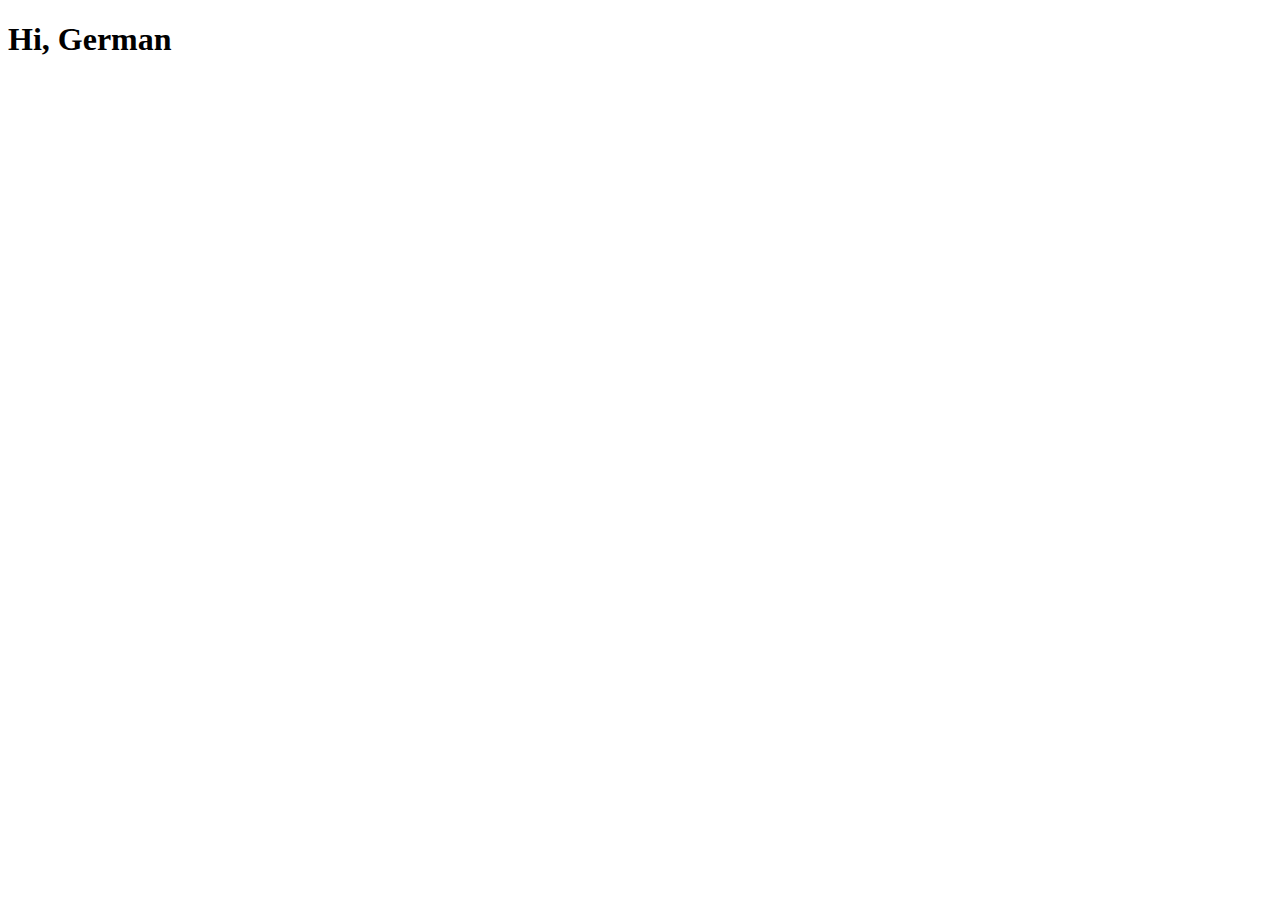
==== site/index.html @ 71efe4de "add site folder" ====
<!DOCTYPE html>
<html lang="en">
<head>
    <meta charset="UTF-8">
    <meta name="viewport" content="width=device-width, initial-scale=1.0">
    <title>Document</title>
</head>
<body>
    <h1>Hi, German</h1>
</body>
</html>
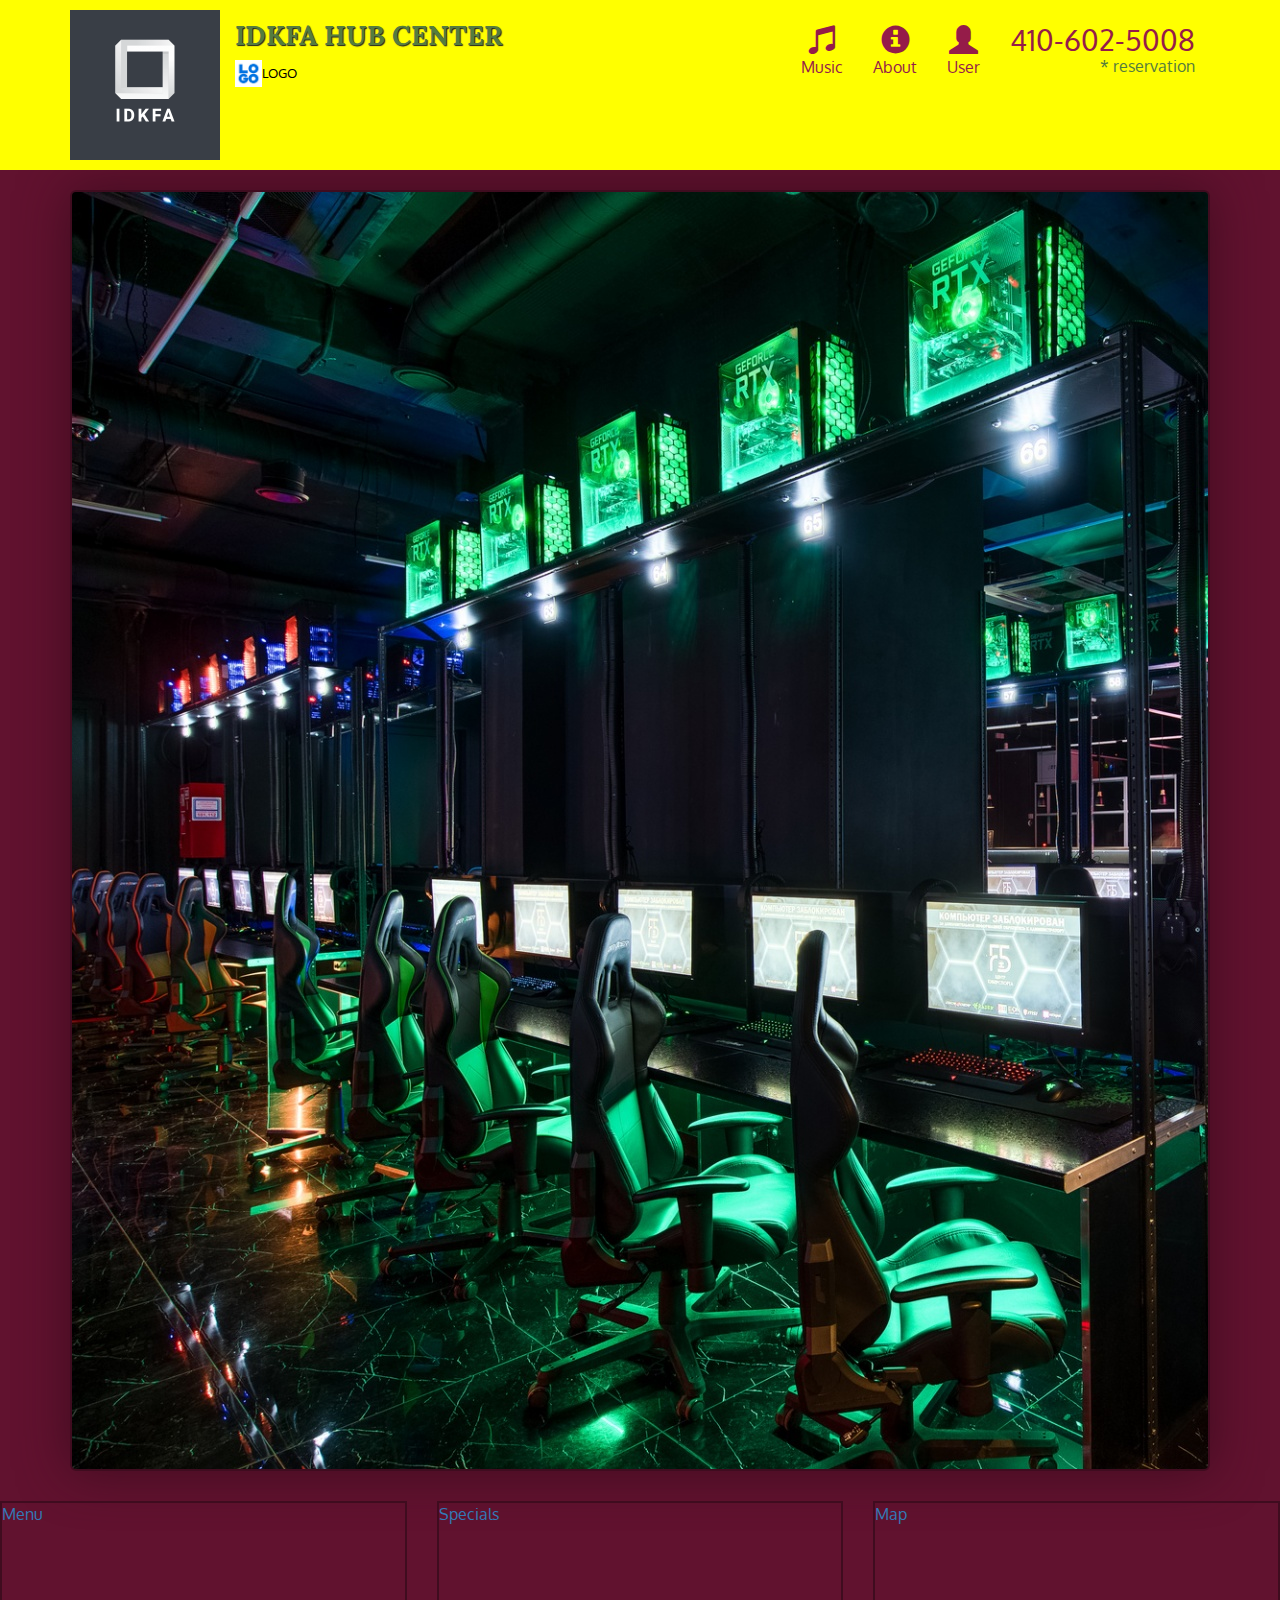
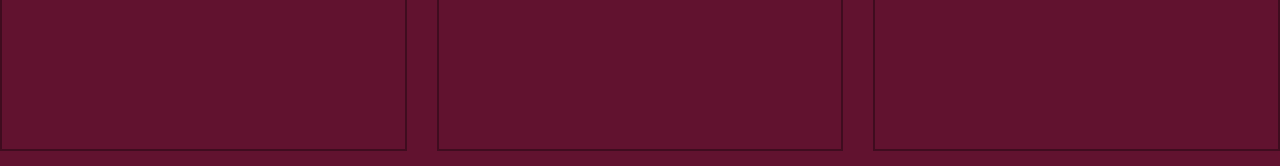
==== commit 6c72aab2: "own site" ====
--- a/site/index.html
+++ b/site/index.html
@@ -1,11 +1,95 @@
-<!DOCTYPE html>
+<!doctype html>
 <html lang="en">
+
 <head>
-    <meta charset="UTF-8">
-    <meta name="viewport" content="width=device-width, initial-scale=1.0">
-    <title>Document</title>
+  <meta charset="utf-8">
+  <meta http-equiv="X-UA-Compatible" content="IE=edge">
+  <meta name="viewport" content="width=device-width, initial-scale=1">
+  <title>IDKFA hub center</title>
+  <link rel="stylesheet" href="css/bootstrap.min.css">
+  <link rel="stylesheet" href="css/styles.css">
+  <link href="https://fonts.googleapis.com/css?family=Oxygen:400,300,700" rel="stylesheet" type="text/css">
+  <link href="https://fonts.googleapis.com/css?family=Lora:400,300,700" rel="stylesheet" type="text/css">
 </head>
+
 <body>
-    <h1>Hi, German</h1>
+  <header>
+    <nav id="header-nav" class="navbar navbar-default">
+      <div class="container">
+        <div class="navbar-header">
+          <a href="index.html" class="pull-left visible-md visible-lg">
+            <div id="logo-img" alt="Logo image"></div>
+          </a>
+          <div class="navbar-brand">
+            <a href="index.html">
+              <h1>IDKFA hub center</h1>
+            </a>
+            <p> <img src="images/images.png" alt="LOGO" width="10%"><span>LOGO</span></p>
+          </div>
+
+          <button type="button" class="navbar-toggle collapsed" data-toggle="collapse" data-target="#collapsable-nav"
+            aria-expanded="false">
+            <span class="sr-only">Toggle navigation</span>
+            <span class="icon-bar"></span>
+            <span class="icon-bar"></span>
+            <span class="icon-bar"></span>
+          </button>
+        </div>
+
+        <div id="collapsable-nav" class="collapse navbar-collapse">
+          <ul id="nav-list" class="nav navbar-nav navbar-right">
+            <li>
+              <a href="menu-categories.html">
+                <span class="glyphicon glyphicon-music"></span><br class="hidden-xs"> Music</a>
+            </li>
+            <li>
+              <a href="#">
+                <span class="glyphicon glyphicon-info-sign"></span><br class="hidden-xs"> About</a>
+            </li>
+            <li>
+              <a href="#">
+                <span class="glyphicon glyphicon-user"></span><br class="hidden-xs"> User</a>
+            </li>
+            <li id="phone" class="hidden-xs">
+              <a href="tel:410-602-5008">
+                <span>410-602-5008</span></a>
+              <div>* reservation</div>
+            </li>
+          </ul><!-- #nav-list -->
+        </div><!-- .collapse .navbar-collapse -->
+
+      </div>
+    </nav>
+  </header>
+
+  <div id="call-btn" class="visible-xs">
+    <a class="btn" href="tel:410-602-5008">
+      <span class="glyphicon glyphicon-earphone">410-602-5008</span>
+    </a>
+  </div>
+  <div id="xs-deliver" class="text-center visible-xs"> * reservaton</div>
+  <div id="main-content" class="container">
+    <div class="jumbotron">
+      <img src="images/jumbotron_768.jpg" alt="Picture of computerclub" class="img-responsive visible-xs">
+    </div>
+  </div>
+
+  <div id="home-tiles" class="row">
+    <div class="col-md-4 col-sm-6 col-xs-12"><a href="menu-categories.html">
+        <div id="menu-tile"><span>Menu</span>
+      </div></a></div>
+    <div class="col-md-4 col-sm-6 col-xs-12"><a href="special-category.html">
+        <div id="specials-tile"><span>Specials</span>
+      </div></a></div>
+    <div class="col-md-4 col-sm-12 col-xs-12"><a href="" target="_blank">
+        <div id="map-tile"><span>Map</span>
+      </div></a></div>
+  </div>
+
+  <!-- jQuery (Bootstrap JS plugins depend on it) -->
+  <script src="js/jquery-2.1.4.min.js"></script>
+  <script src="js/bootstrap.min.js"></script>
+  <script src="js/script.js"></script>
 </body>
+
 </html>--- a/site/css/styles.css
+++ b/site/css/styles.css
@@ -0,0 +1,212 @@
+body {
+  font-size: 16px;
+  color: #fff;
+  background-color: #61122f;
+  font-family: 'Oxygen', sans-serif;
+}
+
+/*HEADER*/
+
+#header-nav {
+  background-color: yellow;
+  border-radius: 0;
+  border: 0;
+}
+
+img {
+  max-width: 100%;
+  max-height: 100%;
+}
+
+#logo-img {
+  background: url('../images/my_logo.png') no-repeat center/100%;
+  width: 150px;
+  height: 150px;
+  max-width: 100%;
+  margin: 10px 15px 10px 0px;
+}
+
+.navbar-brand {
+  padding-top: 25px;
+}
+
+.navbar-brand h1 {
+  /* Restaurant name */
+  font-family: 'Lora', serif;
+  color: #557c3e;
+  font-size: 1.5em;
+  text-transform: uppercase;
+  font-weight: bold;
+  text-shadow: 1px 1px 1px #222;
+  margin-top: 0;
+  margin-bottom: 0;
+  line-height: .75;
+}
+
+.navbar-brand a :hover, .navbar-brand a :focus {
+  text-decoration: none;
+}
+
+.navbar-brand p {
+  color: #000;
+  text-transform: uppercase;
+  font-size: .7em;
+  margin-top: 15px;
+}
+
+.navbar-brand p span {
+  vertical-align: middle;
+}
+
+#nav-list {
+  margin-top: 10px;
+}
+
+#nav-list a {
+  color: #951C49;
+  text-align: center;
+}
+
+#nav-list a:hover {
+  background: #e7e7e7;
+}
+
+#nav-list a span {
+  font-size: 1.8em;
+}
+
+#phone {
+  margin-top: 5px;
+}
+
+#phone a {
+  text-align: right;
+  padding-bottom: 0;
+}
+
+#phone div {
+  color: #557c3e;
+  text-align: right;
+  padding-right: 15px;
+}
+
+.navbar-brand button.navbar-toggle, .navbar-header .icon-bar {
+  border: 1px solid #61122f;
+}
+
+.navbar-header button.navbar-toggle {
+  clear: both;
+  margin-top: -30px;
+}
+
+.container .jumbotron {
+  box-shadow: 0 0 50px #3f0c1f;
+  border: 2px solid #3f0c1f;
+}
+
+#menu-tile, #specials-tile, #map-tile {
+  height: 250px;
+  width: 100%;
+  margin-bottom: 15px;
+  position: relative;
+  border: 2px solid #3f0c1f;
+  overflow: hidden;
+}
+
+#menu-tile:hover, #specials-tile:hover, #map-tile:hover {
+  box-shadow: 0 1px 5px 1px #cccccc;
+}
+
+#menu-tile {
+  background: url('https://via.placeholder.com/250') no-repeat;
+  background-position: center;
+}
+
+#specials-tile {
+  background: url('https://via.placeholder.com/250') no-repeat;
+  background-position: center;
+}
+
+/* END HEADER */
+
+@media (min-width: 1200px) {
+  .container .jumbotron {
+    background: url('../images/jumbotron_1200.jpg') no-repeat;
+    height: 1281px;
+  }
+}
+
+@media (min-width: 992px) and (max-width: 1199px) {
+  #logo-img {
+    width: 100px;
+    height: 100px;
+    max-width: 100%;
+    margin: 5px 5px 5px 0;
+  }
+  .container .jumbotron {
+    background: url('../images/jumbotron_992.jpg') no-repeat;
+    height: 662px;
+  }
+}
+
+@media (min-width: 768px) and (max-width: 991px) {
+  .container .jumbotron {
+    background: url('../images/jumbotron_768.jpg') no-repeat;
+    height: 512px;
+  }
+}
+
+/********** Extra small devices only **********/
+
+@media (max-width: 767px) {
+  /* Header */
+  .navbar-brand {
+    padding-top: 10px;
+    height: 80px;
+  }
+  .navbar-brand h1 {
+    /* Restaurant name */
+    padding-top: 10px;
+    font-size: 5vw;
+    /* 1vw = 1% of viewport width */
+  }
+  .navbar-brand p {
+    /* Kosher cert */
+    font-size: .6em;
+    margin-top: 12px;
+  }
+  .navbar-brand p img {
+    /* Star-K */
+    height: 20px;
+  }
+  #collapsable-nav a {
+    /* Collapsed nav menu text */
+    font-size: 1.2em;
+  }
+  #collapsable-nav a span {
+    /* Collapsed nav menu glyph */
+    font-size: 1em;
+    margin-right: 5px;
+  }
+  #call-btn>a {
+    font-size: 1.5em;
+    display: block;
+    margin: 0 20px;
+    padding: 10px;
+    border: 2px solid #fff;
+    background-color: #f6b319;
+    color: #951c49;
+  }
+  #xs-deliver {
+    margin-top: 5px;
+    font-size: .7em;
+    letter-spacing: .1em;
+    text-transform: uppercase;
+  }
+  /* End Header */
+  /* Home Page */
+  .container .jumbotron {
+    margin-top: 30px;
+    padding: 0;
+  }
+}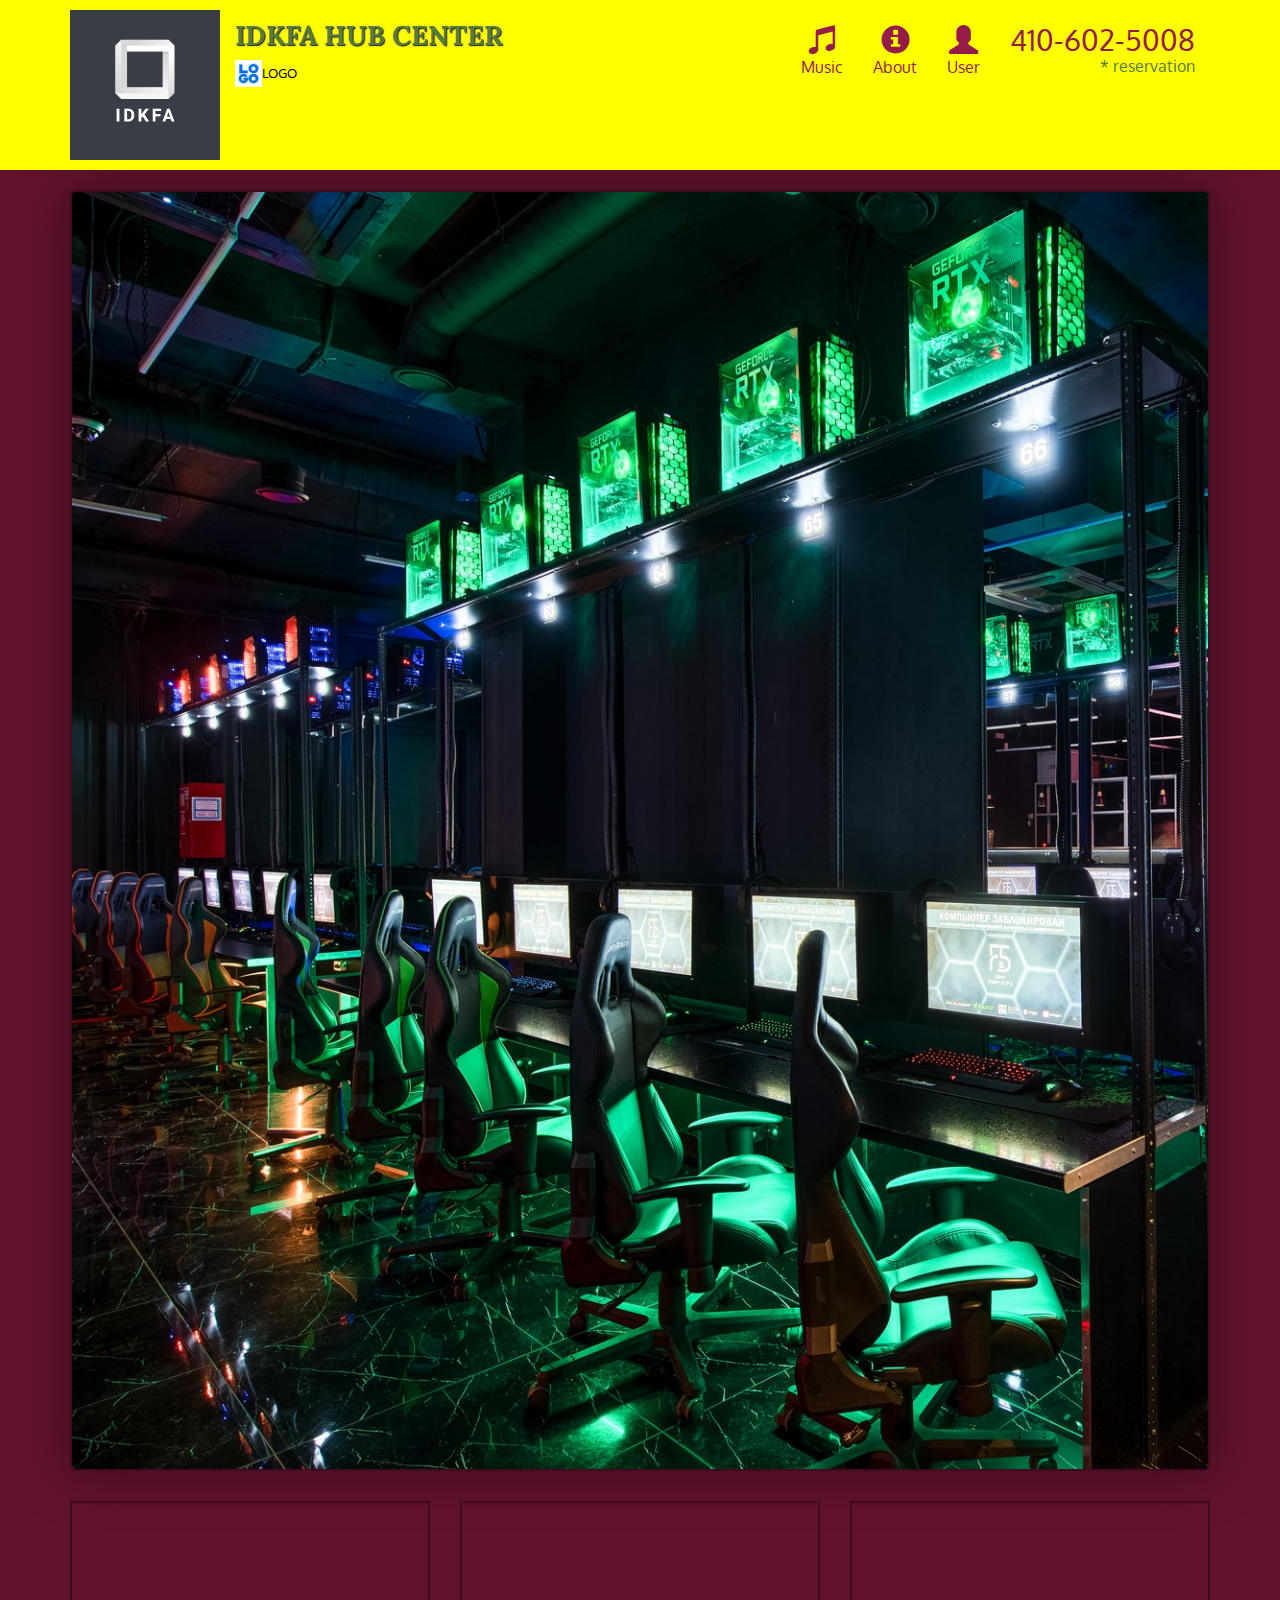
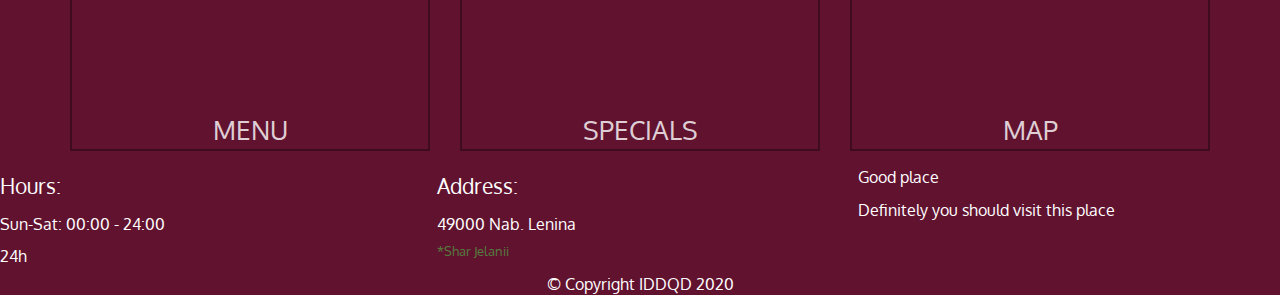
==== commit e20f195c: "main page finished" ====
--- a/site/index.html
+++ b/site/index.html
@@ -72,19 +72,43 @@
     <div class="jumbotron">
       <img src="images/jumbotron_768.jpg" alt="Picture of computerclub" class="img-responsive visible-xs">
     </div>
-  </div>
 
-  <div id="home-tiles" class="row">
-    <div class="col-md-4 col-sm-6 col-xs-12"><a href="menu-categories.html">
-        <div id="menu-tile"><span>Menu</span>
-      </div></a></div>
-    <div class="col-md-4 col-sm-6 col-xs-12"><a href="special-category.html">
-        <div id="specials-tile"><span>Specials</span>
-      </div></a></div>
-    <div class="col-md-4 col-sm-12 col-xs-12"><a href="" target="_blank">
-        <div id="map-tile"><span>Map</span>
-      </div></a></div>
-  </div>
+    <div id="home-tiles" class="row">
+      <div class="col-md-4 col-sm-6 col-xs-12"><a href="menu-categories.html">
+          <div id="menu-tile"><span>Menu</span>
+          </div>
+        </a></div>
+      <div class="col-md-4 col-sm-6 col-xs-12"><a href="special-category.html">
+          <div id="specials-tile"><span>Specials</span>
+          </div>
+        </a></div>
+      <div class="col-md-4 col-sm-12 col-xs-12"><a href="https://goo.gl/maps/ZHDcMJ4SV4aohhvv8" target="_blank">
+          <div id="map-tile"><iframe
+              src="https://www.google.com/maps/embed?pb=!1m18!1m12!1m3!1d5674.136192909006!2d35.05837379078901!3d48.46517017998673!2m3!1f0!2f0!3f0!3m2!1i1024!2i768!4f13.1!3m3!1m2!1s0x0%3A0xf82bdad71f091183!2z0KjQsNGAINC20LXQu9Cw0L3QuNC5!5e0!3m2!1sru!2sua!4v1604428698539!5m2!1sru!2sua"
+              width="100%" height="250" frameborder="0" style="border:0;" allowfullscreen="" aria-hidden="false"
+              tabindex="0"></iframe><span>Map</span>
+          </div>
+        </a></div>
+    </div> <!-- End of #home-tiles -->
+  </div> <!-- End of #main-content -->
+  <footer class="panel-footers">
+    <div class="#container">
+      <div class="row">
+        <section id="hours" class="col-sm-4">
+          <span>Hours:</span><br>Sun-Sat: 00:00 - 24:00<br>24h
+          <hr class="visible-xs">
+        </section>
+        <section id="address" class="col-sm-4"> <span>Address:</span><br>49000 Nab. Lenina<p>*Shar Jelanii</p>
+          <hr class="visible-xs">
+        </section>
+        <section>
+          <p>Good place</p>
+          <p>Definitely you should visit this place</p>
+        </section>
+      </div>
+      <div class="text-center">&copy; Copyright IDDQD 2020</div>
+    </div>
+  </footer>
 
   <!-- jQuery (Bootstrap JS plugins depend on it) -->
   <script src="js/jquery-2.1.4.min.js"></script>
--- a/site/css/styles.css
+++ b/site/css/styles.css
@@ -118,16 +118,61 @@
 }
 
 #menu-tile {
-  background: url('https://via.placeholder.com/250') no-repeat;
+  background: url('https://via.placeholder.com/360x250?text=Menu') no-repeat;
   background-position: center;
 }
 
 #specials-tile {
-  background: url('https://via.placeholder.com/250') no-repeat;
+  background: url('https://via.placeholder.com/360x250?text=Specials') no-repeat;
   background-position: center;
 }
 
+#menu-tile span, #specials-tile span, #map-tile span {
+  position: absolute;
+  bottom: 0;
+  right: 0;
+  width: 100%;
+  text-align: center;
+  font-size: 1.6em;
+  text-transform: uppercase;
+  background-color: #0000;
+  color: #fff;
+  opacity: .8;
+}
+
 /* END HEADER */
+
+/* FOOTER */
+
+.panel-footer {
+  margin: 30px;
+  padding-top: 35px;
+  padding-bottom: 30px;
+  background-color: #222;
+  border-top: 0;
+}
+.panel-footer dev.row {
+  margin-bottom: 35px;
+}
+#hours, #address {
+  line-height: 2;
+}
+#hours>span, #address>span {
+  font-size: 1.3em;
+}
+#address p {
+  color: #557c3e;
+  font-size: 0.8em;
+  line-height: 1.8;
+}
+#testimonials {
+  font-style: italic;
+}
+#testimonials p:nth-child(2){
+  margin-top: 25px;
+}
+
+/* END FOOTER */
 
 @media (min-width: 1200px) {
   .container .jumbotron {
@@ -204,9 +249,38 @@
     text-transform: uppercase;
   }
   /* End Header */
+
+  /* Footer */
+  .panel-footer section{
+    margin-bottom: 30px;
+    text-align: center;
+  }
+  .panel-footer section:nth-child(3){
+    margin-bottom: 0;
+  }
+  .panel-footer section hr{
+    width: 50%;
+  }
+  /* End Footer */
+
   /* Home Page */
   .container .jumbotron {
     margin-top: 30px;
     padding: 0;
   }
+  #menu-tile, #specials-tile {
+    width: 300px;
+    margin: 0 auto 15px;
+  }
+}
+
+@media (max-width: 479px) {
+  .navbar-brand h1 {
+    padding-top: 5px;
+    font-size: 6vw;
+  }
+  #menu-tile, #specials-tile {
+    width: 280px;
+    margin: 0 auto 15px;
+  }
 }